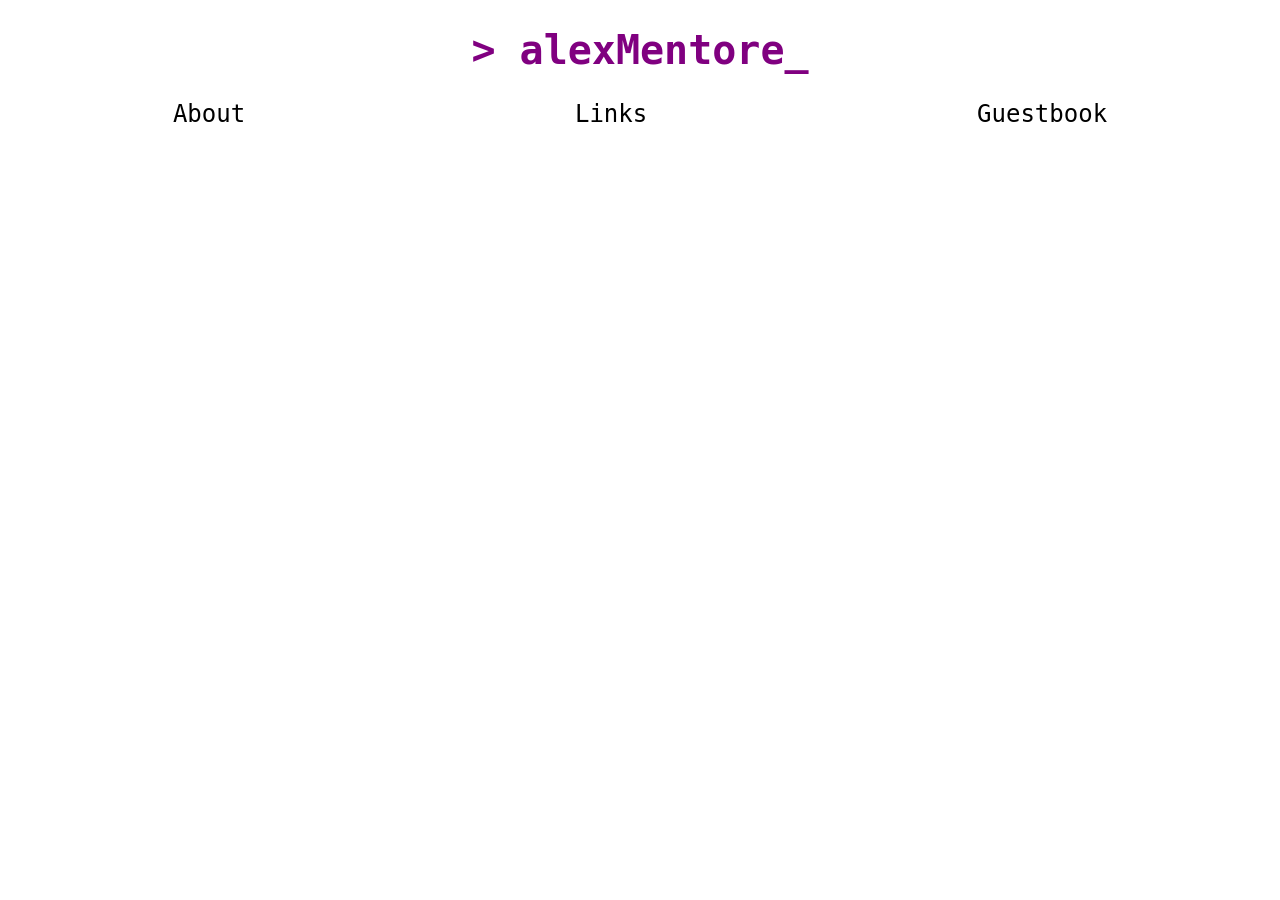
==== index.html @ 10672b41 "Add files via upload" ====
<!DOCTYPE html>
<html lang="en">
  <head>
    <meta charset="UTF-8">
    <link rel="stylesheet" href="./style.css">
    <meta name="viewport" content="width=device-width, initial-scale=1.0">
    <title>Pen</title>
  </head>
  <body>
    <h1>> alexMentore_</h1>
    <nav>
      <a href = "/about">About</a>
      <a href = "/links">Links</a>
      <a href = "/guestbook">Guestbook</a>
    </nav>
    <script src="./script.js"></script>
  </body>
</html>
---- style.css ----
h1 {
  text-align: center;
  font-family: monospace;
  color: purple;
  font-size: 40px;
}

nav {
  font-size: 24px;
  font-family: monospace;
  display: flex;
  justify-content: space-around;
}

a {
  color: black;
  text-decoration: none;
}
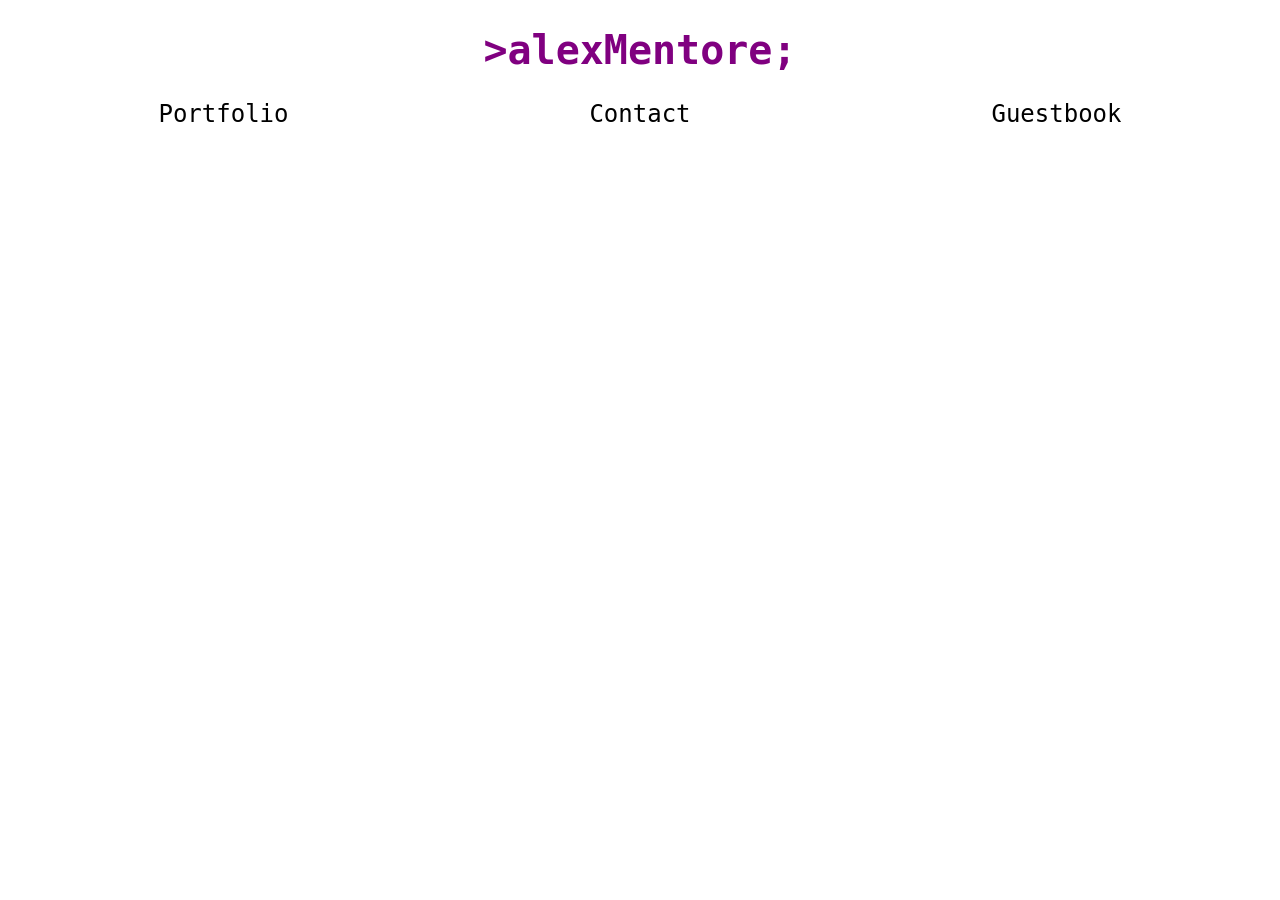
==== commit 0fc8b27e: "Update index.html" ====
--- a/index.html
+++ b/index.html
@@ -7,12 +7,14 @@
     <title>Pen</title>
   </head>
   <body>
-    <h1>> alexMentore_</h1>
-    <nav>
-      <a href = "/about">About</a>
-      <a href = "/links">Links</a>
-      <a href = "/guestbook">Guestbook</a>
-    </nav>
+    <main class="home">
+      <h1>>alexMentore;</h1>
+      <nav>
+        <a href = "/portfolio">Portfolio</a>
+        <a href = "/links">Contact</a>
+        <a href = "/guestbook">Guestbook</a>
+      </nav>
+    </main>
     <script src="./script.js"></script>
   </body>
 </html>
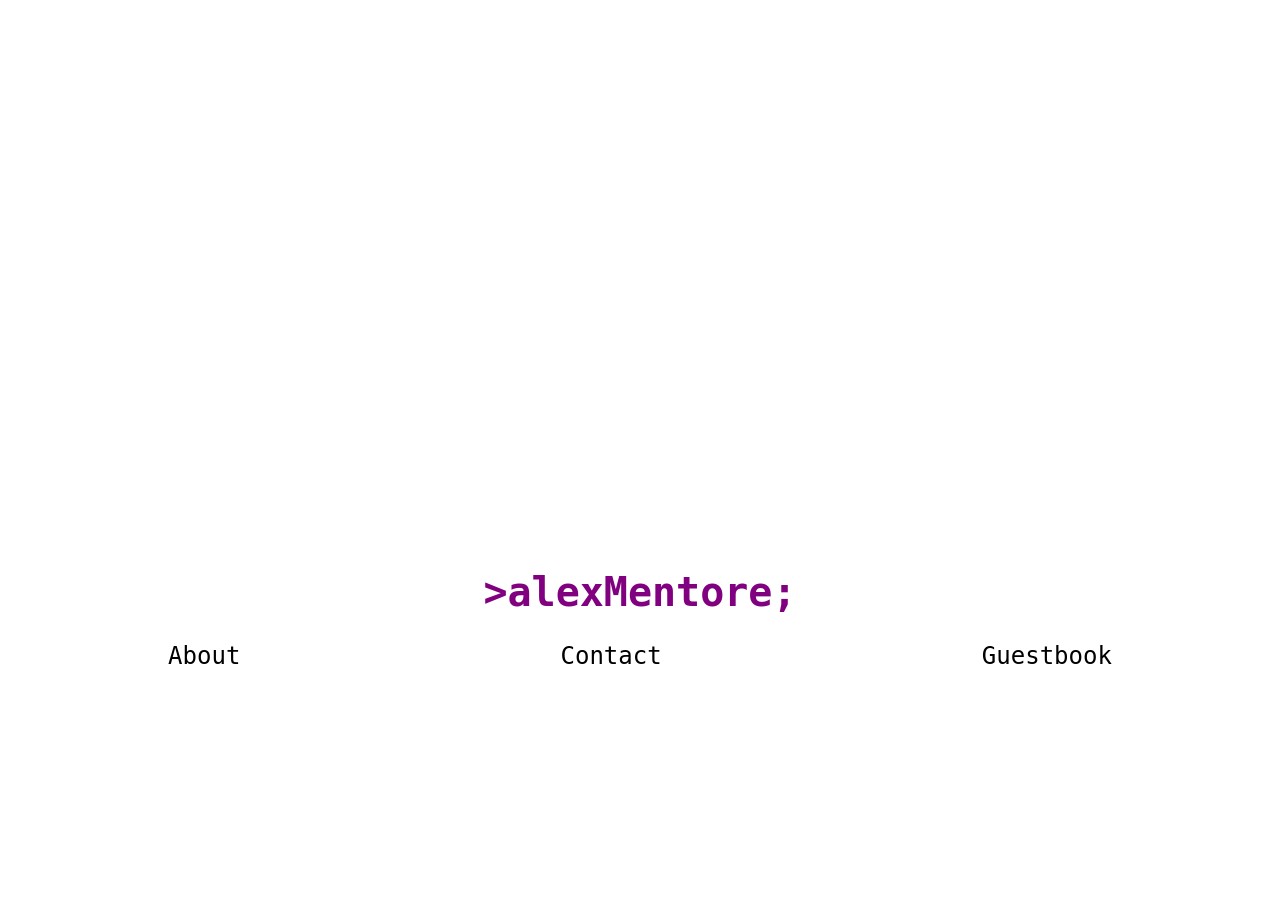
==== commit 3e5fa130: "Update index.html" ====
--- a/index.html
+++ b/index.html
@@ -10,7 +10,7 @@
     <main class="home">
       <h1>>alexMentore;</h1>
       <nav>
-        <a href = "/portfolio">Portfolio</a>
+        <a href = "/portfolio">About</a>
         <a href = "/links">Contact</a>
         <a href = "/guestbook">Guestbook</a>
       </nav>
--- a/style.css
+++ b/style.css
@@ -1,3 +1,21 @@
+@keyframes fadeIn {
+  from {opacity: 0;}
+  to {opacity: 100;}
+}
+
+.home {
+  margin-top: 45%;
+}
+
+.home > h1 {
+  margin-top: 0%;
+}
+
+main {
+  animation-name: fadeIn;
+  animation-duration: 1s;
+}
+
 h1 {
   text-align: center;
   font-family: monospace;
@@ -15,4 +33,4 @@
 a {
   color: black;
   text-decoration: none;
-}+}
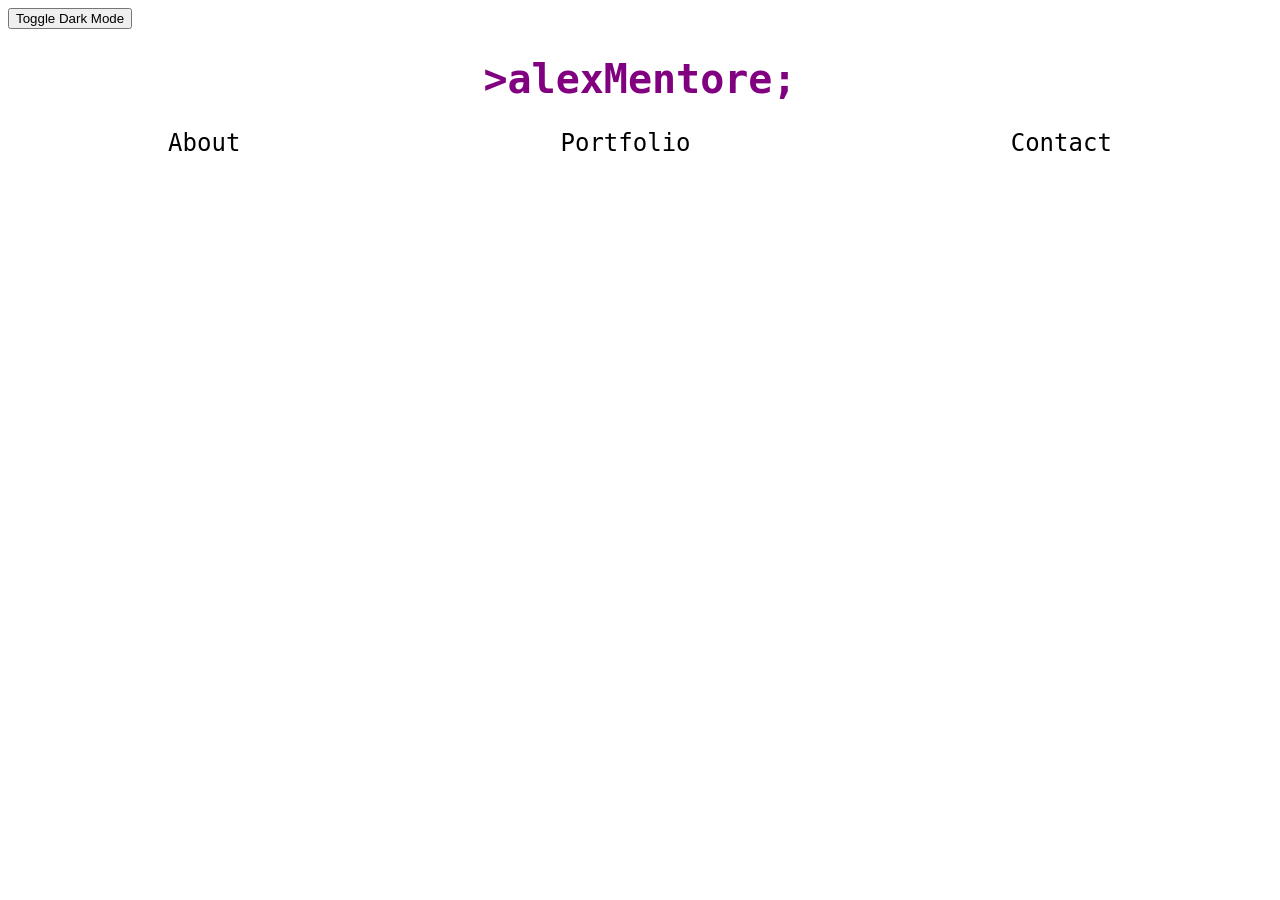
==== commit 1585c890: "Update index.html" ====
--- a/index.html
+++ b/index.html
@@ -4,15 +4,18 @@
     <meta charset="UTF-8">
     <link rel="stylesheet" href="./style.css">
     <meta name="viewport" content="width=device-width, initial-scale=1.0">
-    <title>Pen</title>
+    <title>Alex's Website</title>
   </head>
   <body>
-    <main class="home">
-      <h1>>alexMentore;</h1>
+    <header>
+      <button id="dmbutton">Toggle Dark Mode</button>
+    </header>
+    <main>
+      <h1 id="title">>alexMentore;</h1>
       <nav>
-        <a href = "/portfolio">About</a>
-        <a href = "/links">Contact</a>
-        <a href = "/guestbook">Guestbook</a>
+        <a href = "/about" id="navlink">About</a>
+        <a href = "/portfolio" id="navlink">Portfolio</a>
+        <a href = "/contact" id="navlink">Contact</a>
       </nav>
     </main>
     <script src="./script.js"></script>
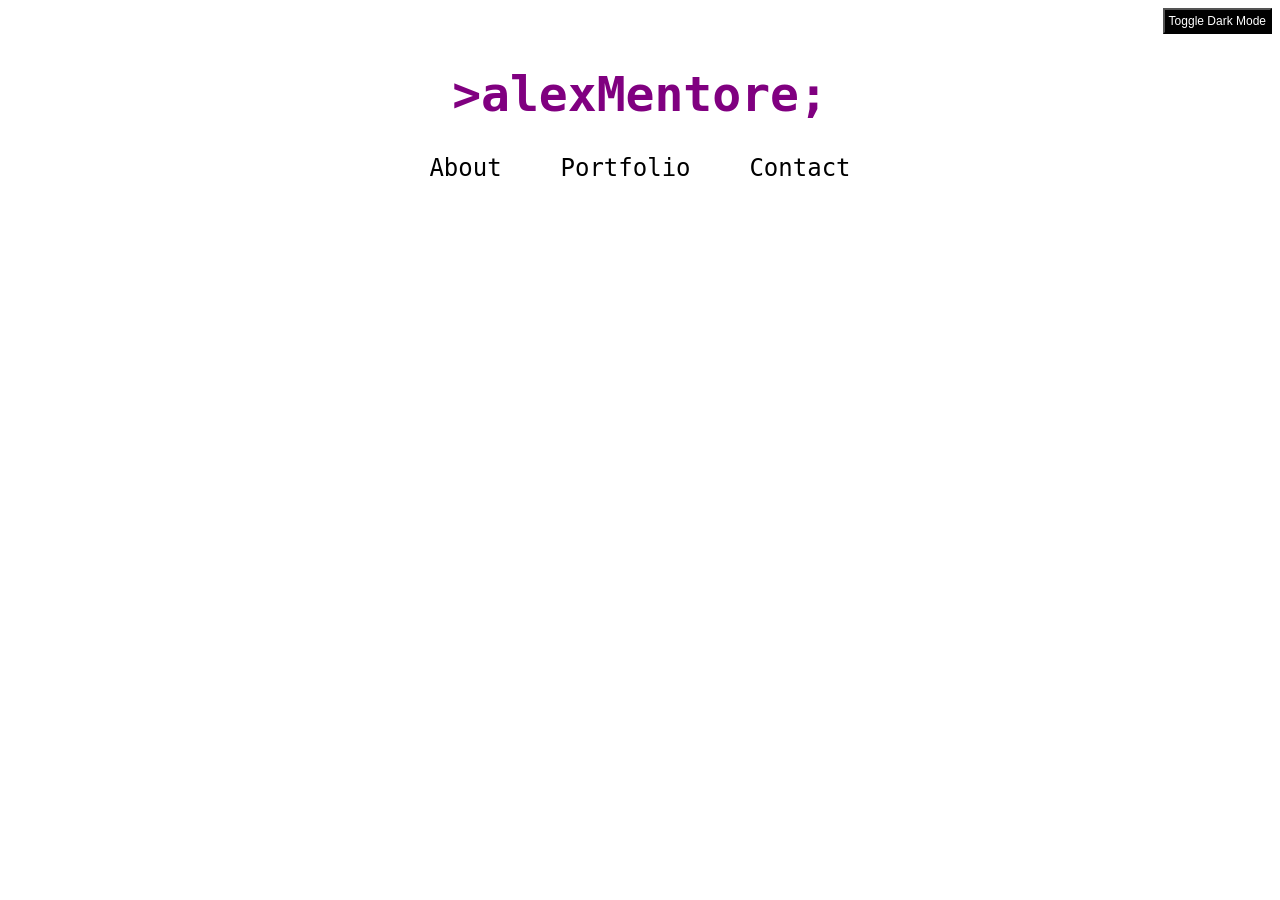
==== commit 475f5329: "Update index.html" ====
--- a/index.html
+++ b/index.html
@@ -13,9 +13,9 @@
     <main>
       <h1 id="title">>alexMentore;</h1>
       <nav>
-        <a href = "/about" id="navlink">About</a>
-        <a href = "/portfolio" id="navlink">Portfolio</a>
-        <a href = "/contact" id="navlink">Contact</a>
+        <a href = "/Personal-Site/about" id="navlink">About</a>
+        <a href = "/Personal-Site/portfolio" id="navlink">Portfolio</a>
+        <a href = "/Personal-Site/contact" id="navlink">Contact</a>
       </nav>
     </main>
     <script src="./script.js"></script>
--- a/style.css
+++ b/style.css
@@ -1,14 +1,6 @@
 @keyframes fadeIn {
   from {opacity: 0;}
   to {opacity: 100;}
-}
-
-.home {
-  margin-top: 45%;
-}
-
-.home > h1 {
-  margin-top: 0%;
 }
 
 main {
@@ -20,17 +12,48 @@
   text-align: center;
   font-family: monospace;
   color: purple;
-  font-size: 40px;
+  font-size: 3rem;
 }
 
 nav {
-  font-size: 24px;
+  font-size: 1.5rem;
   font-family: monospace;
   display: flex;
   justify-content: space-around;
+  margin: auto;
+  max-width: 30rem;
 }
 
 a {
   color: black;
   text-decoration: none;
 }
+
+header {
+  text-align: right;
+}
+
+button {
+  color: white;
+  background-color: black;
+  font-size: 0.75rem;
+  padding: 0.25rem;
+}
+
+button:hover {
+  cursor: pointer;
+}
+
+article {
+  font-family: sans-serif;
+  border: 0.1rem solid black;
+  border-radius: 0.5rem;
+  margin: auto;
+  margin-top: 2rem;
+  padding: 0.5rem;
+  max-width: 50rem;
+}
+
+p {
+  margin-top: 0.5rem;
+}
